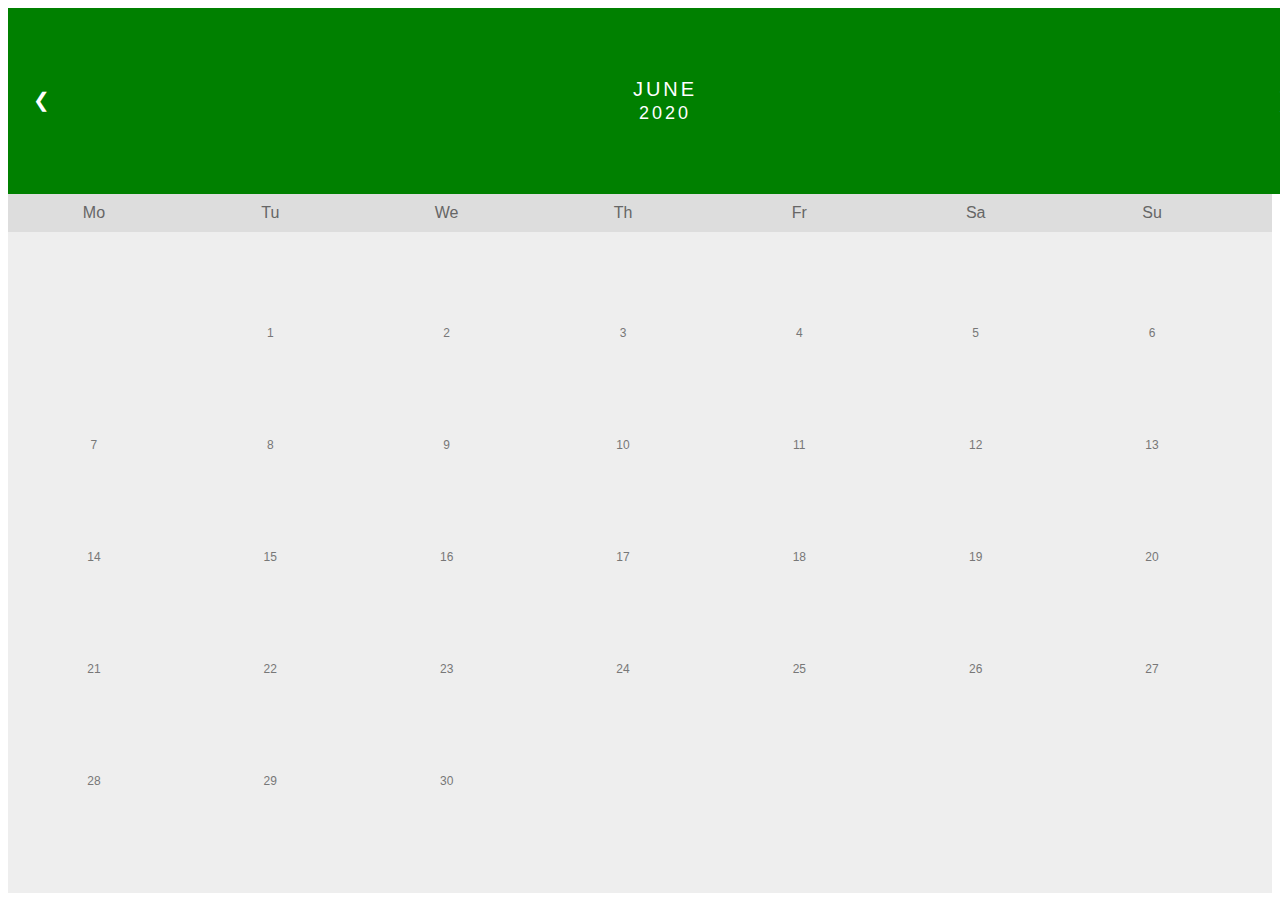
==== index.html @ d6026e26 "temporary calendar" ====
<!DOCTYPE html>
<html lang="en">
<head>
    <meta charset="UTF-8">
    <meta name="viewport" content="width=device-width, initial-scale=1.0">
    <link rel ="stylesheet" href="calendar.css">

    <title>Calendar</title>
</head>
<body>
    <header>

    </header>
    <main id="main-body">
        
        <div class="month">
            <ul>
              <li class="prev">&#10094;</li>
              <li class="next">&#10095;</li>
              <li>June<br><span style="font-size:18px">2020</span></li>
            </ul>
          </div>
          
          <ul class="weekdays">
            <li>Mo</li>
            <li>Tu</li>
            <li>We</li>
            <li>Th</li>
            <li>Fr</li>
            <li>Sa</li>
            <li>Su</li>
          </ul>
          
          <ul class="days">
            <li></li>
            <li>1</li>
            <li>2</li>
            <li>3</li>
            <li>4</li>
            <li>5</li>
            <li>6</li>
            <li>7</li>
            <li>8</li>
            <li>9</li>
            <li>10</li>
            <li>11</li>
            <li>12</li>
            <li>13</li>
            <li>14</li>
            <li>15</li>
            <li>16</li>
            <li>17</li>
            <li>18</li>
            <li>19</li>
            <li>20</li>
            <li>21</li>
            <li>22</li>
            <li>23</li>
            <li>24</li>
            <li>25</li>
            <li>26</li>
            <li>27</li>
            <li>28</li>
            <li>29</li>
            <li>30</li>
          </ul>

    </main>

    <script src="indexA.js"></script>

    
</body>
</html>
---- calendar.css ----
ul {list-style-type: none;}
body {font-family: Verdana, sans-serif;}

/* Month header */
.month {
  padding: 70px 25px;
  width: 100%;
  background: green;
  text-align: center;
}

/* Month list */
.month ul {
  margin: 0;
  padding: 0;
}

.month ul li {
  color: white;
  font-size: 20px;
  text-transform: uppercase;
  letter-spacing: 3px;
}

/* Previous button inside month header */
.month .prev {
  float: left;
  padding-top: 10px;
}

/* Next button */
.month .next {
  float: right;
  padding-top: 10px;
}

/* Weekdays (Mon-Sun) */
.weekdays {
  margin: 0;
  padding: 10px 0;
  background-color:#ddd;
}

.weekdays li {
  display: inline-block;
  width: 13.6%;
  color: #666;
  text-align: center;
}

/* Days (1-31) */
.days {
  padding: 10px 0;
  background: #eee;
  margin: 0;
}

.days li {
  list-style-type: none;
  display: inline-block;
  width: 13.6%;
  text-align: center;
  margin-bottom: 95px;
  font-size:12px;
  color: #777;
}

/* Highlight the "current" day */
.days li .active {
  padding: 5px;
  background: #1abc9c;
  color: white !important
}
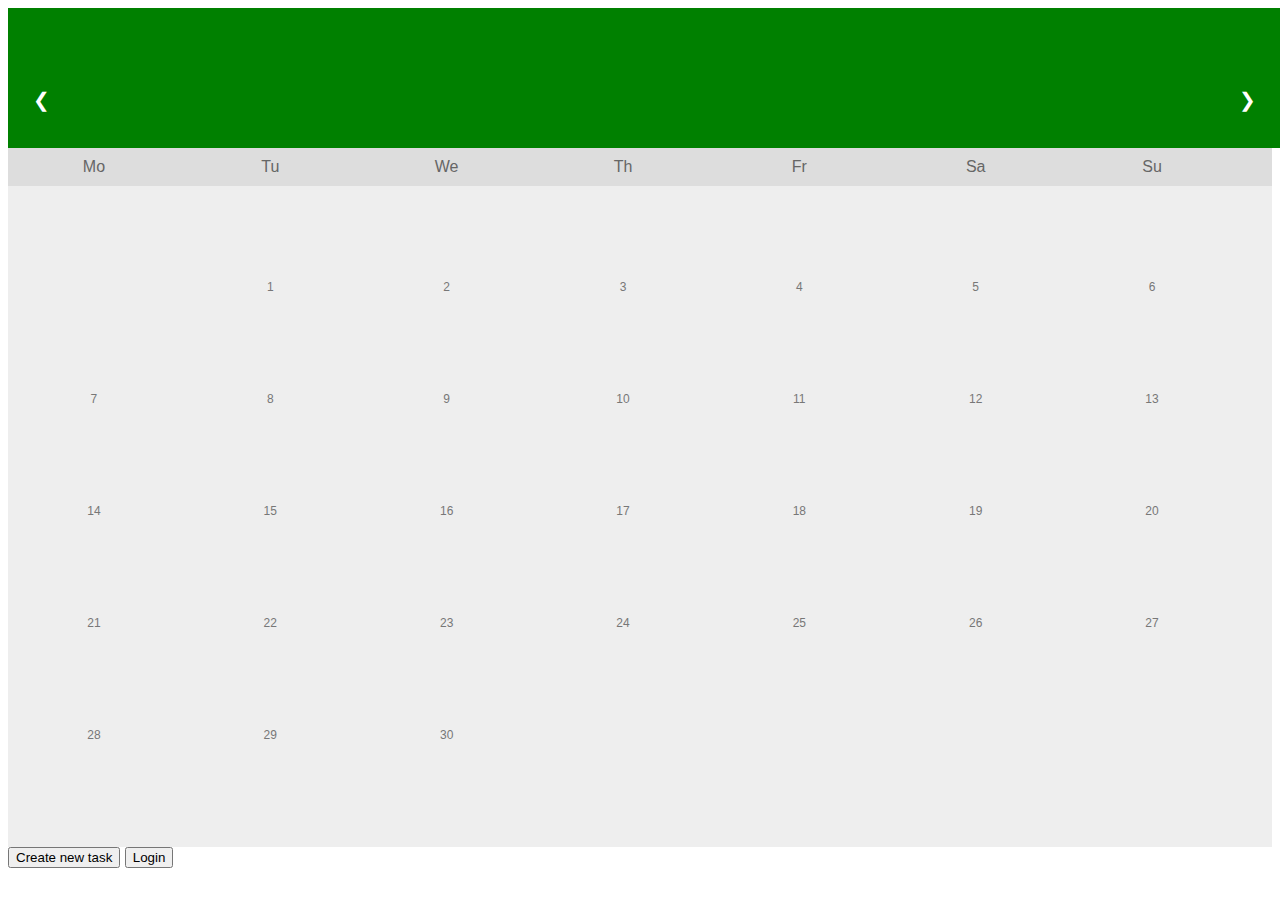
==== commit 1af030ee: "login feature inprogress" ====
--- a/index.html
+++ b/index.html
@@ -17,7 +17,8 @@
             <ul>
               <li class="prev">&#10094;</li>
               <li class="next">&#10095;</li>
-              <li>June<br><span style="font-size:18px">2020</span></li>
+              <li id= "month-name"></li>
+              <li id= "year"></li>
             </ul>
           </div>
           
@@ -65,6 +66,8 @@
             <li>30</li>
           </ul>
 
+          <button type="button" id="task">Create new task</button>
+          <button type="button" id="login">Login</button>
     </main>
 
     <script src="indexA.js"></script>
--- a/calendar.css
+++ b/calendar.css
@@ -4,7 +4,7 @@
 /* Month header */
 .month {
   padding: 70px 25px;
-  width: 100%;
+  width: 97%;
   background: green;
   text-align: center;
 }
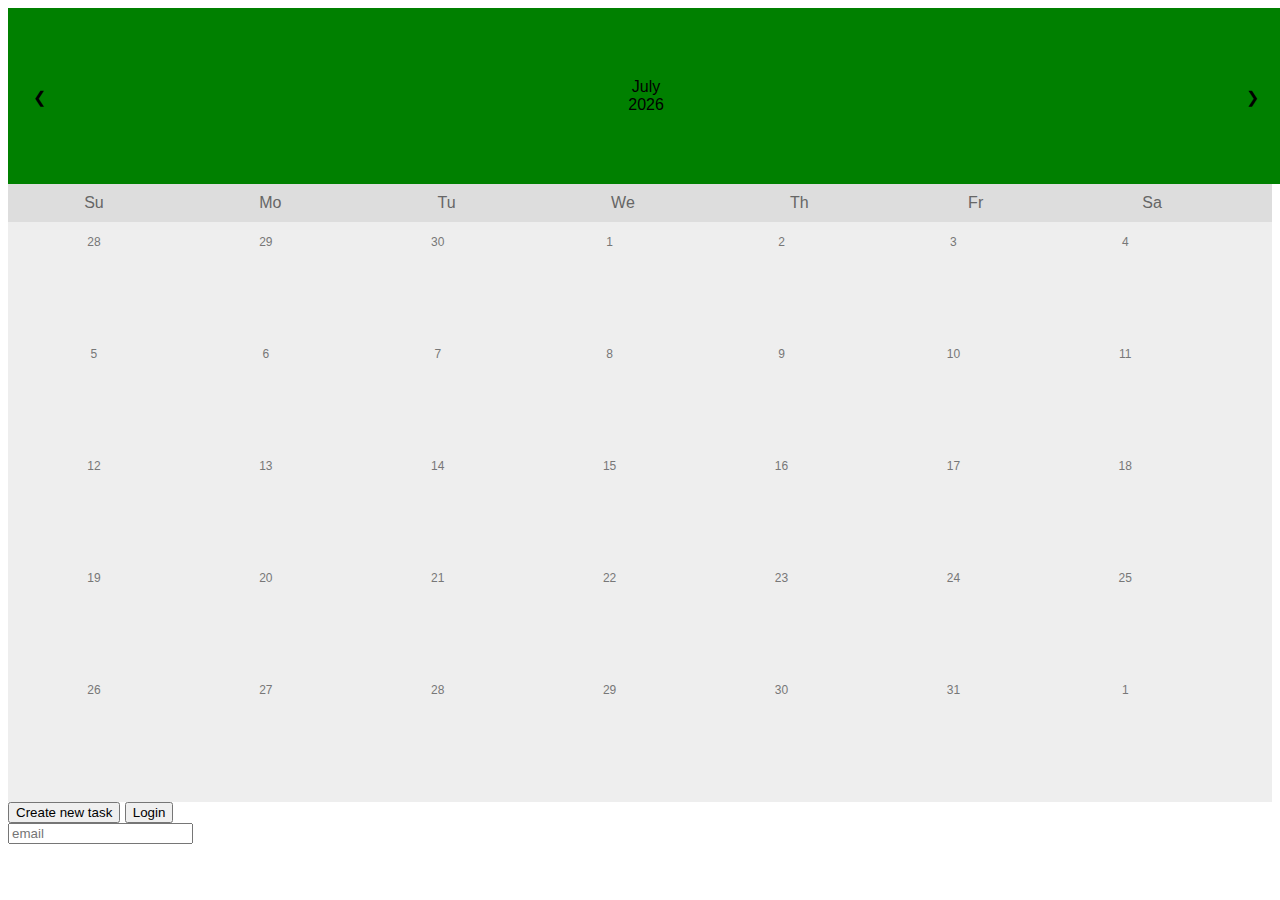
==== commit 295ce17f: "add ids to days.li" ====
--- a/index.html
+++ b/index.html
@@ -14,26 +14,26 @@
     <main id="main-body">
         
         <div class="month">
-            <ul>
-              <li class="prev">&#10094;</li>
-              <li class="next">&#10095;</li>
-              <li id= "month-name"></li>
-              <li id= "year"></li>
-            </ul>
+            <div>
+              <div class="prev">&#10094;</div>
+              <div class="next">&#10095;</div>
+              <div id= "month-name"></div>
+              <div id= "year"></div>
+            </div>
           </div>
           
           <ul class="weekdays">
+            <li>Su</li>
             <li>Mo</li>
             <li>Tu</li>
             <li>We</li>
             <li>Th</li>
             <li>Fr</li>
             <li>Sa</li>
-            <li>Su</li>
           </ul>
           
           <ul class="days">
-            <li></li>
+            <!-- <li></li>
             <li>1</li>
             <li>2</li>
             <li>3</li>
@@ -63,7 +63,7 @@
             <li>27</li>
             <li>28</li>
             <li>29</li>
-            <li>30</li>
+            <li>30</li> -->
           </ul>
 
           <button type="button" id="task">Create new task</button>
